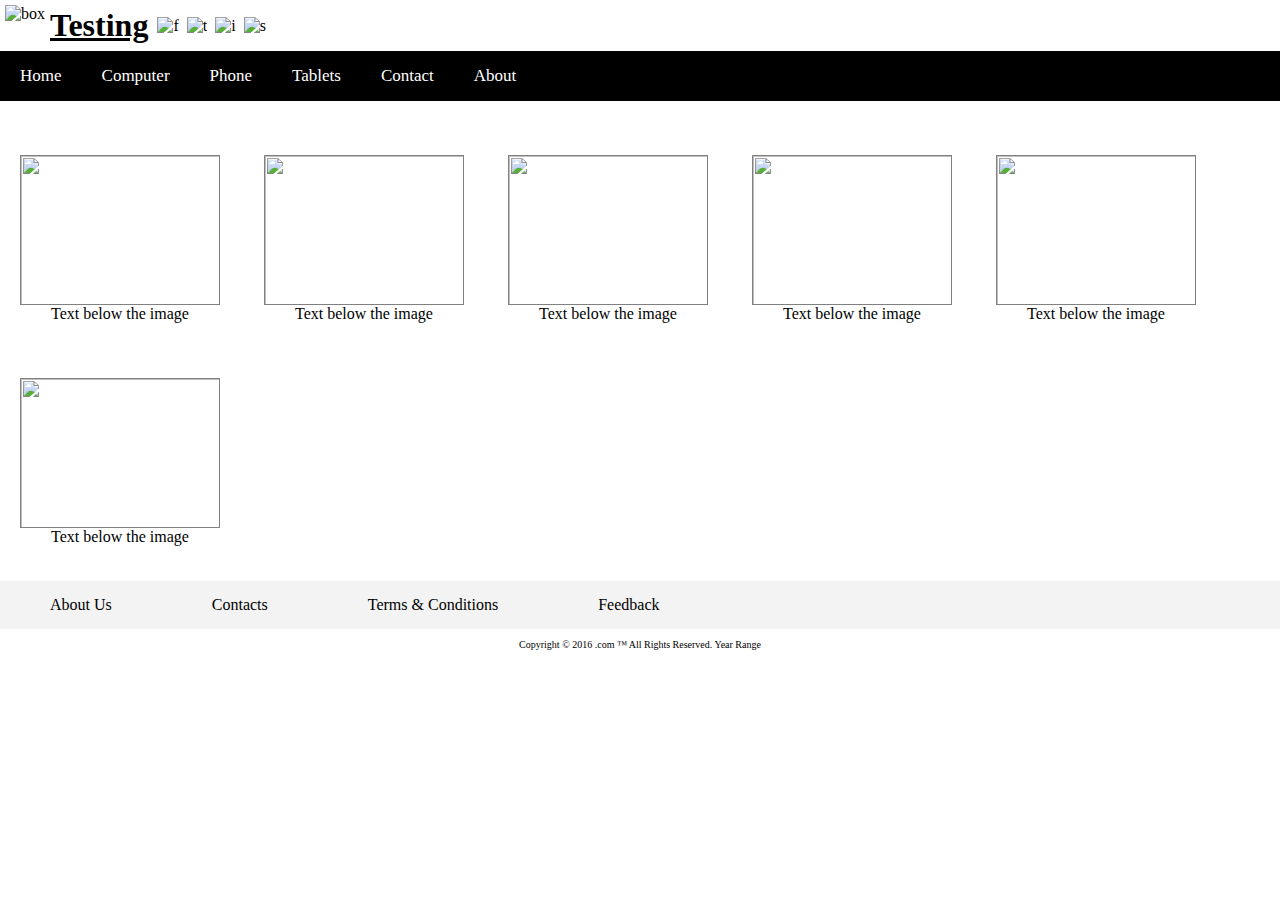
==== Dynamic/WebContent/A Website/Index.html @ 165fffb4 "a" ====
<!DOCTYPE html>
<html lang="en">
<head>

<meta http-equiv="Content-Type" content="text/html charset=utf-8">
<meta name="viewport" content="width=device-width, initial-scale=1.0">
<meta name="Keywords" content="">
<meta name="Description" content="">
<meta name="test">
<title><?php echo $title; ?></title>
<link rel="stylesheet" type="text/css" href="Styles/Fixed.css" />
<link rel="stylesheet" type="text/css" href="Styles/Index.css" />
<script src="JavaScript/Index.js" type="text/javascript"></script>
</head>

<body>
	<!-- Logo with hyperlink to refresh followed by name of company -->
	<div class="header">
		<img src="" alt="box">
		<h1>
			<a href="#">Testing</a>
		</h1>
	</div>

	<div class="social">
		<img src="" alt="f"> <img src="" alt="t"> <img src=""
			alt="i"> <img src="" alt="s">
	</div>

	<ul class="TopNav" id="MyTopNav">
		<li><a class="active" href="index.php" title="Index">Home</a></li>
		<li><a href="#" title="Computer">Computer</a></li>
		<li><a href="#" title="Phone">Phone</a></li>
		<li><a href="#" title="Tablets">Tablets</a></li>
		<li><a href="#" title="Contact">Contact</a></li>
		<li><a href="#" title="About">About</a></li>


		<li class="icon"><a href="javascript:void(0);"
			style="font-size: 15px;" onclick="ResponsiveNav()">&#9776;</a></li>
	</ul>

	<!-- Drop down the item when hover before clicking -->

	<br>
	<!-- Insert Photo -->
	<div class="box">
		<a href="#"> <img src="" alt="" />
		</a>
		<div class="desc">Text below the image</div>
	</div>

	<div class="box">
		<a href="#"> <img src="" alt="" />
		</a>
		<div class="desc">Text below the image</div>
	</div>

	<div class="box">
		<a href="#"> <img src="" alt="" />
		</a>
		<div class="desc">Text below the image</div>
	</div>

	<div class="box">
		<a href="#"> <img src="" alt="" />
		</a>
		<div class="desc">Text below the image</div>
	</div>

	<div class="box">
		<a href="#"> <img src="" alt="" />
		</a>
		<div class="desc">Text below the image</div>
	</div>

	<div class="box">
		<a href="#"> <img src="" alt="" />
		</a>
		<div class="desc">Text below the image</div>
	</div>

	<ul id="FooterMenu">
		<li><a href="#"> About Us </a></li>
		<li><a href="#"> Contacts </a></li>
		<li><a href="#"> Terms &#38; Conditions </a></li>
		<li><a href="#"> Feedback </a></li>
	</ul>

	<div class="Footer">
		<p>Copyright &copy; 2016 .com &trade; All Rights Reserved. Year
			Range</p>
	</div>


</body>
</html>
---- Dynamic/WebContent/A Website/Styles/Fixed.css ----
html, body {
 margin: 0;
 padding: 0;
}

* {
 box-sizing: border-box;
}

/* For mobile phones: */
[class*="col-"] {
 float: left;
 padding: 15px;
 width: 100%;
}
@media only screen and (min-width: 600px) {
/* For tablets: */
 .col-m-0 {width: 0.00%;}
 .col-m-1 {width: 8.33%;}
 .col-m-2 {width: 16.66%;}
 .col-m-3 {width: 25%;}
 .col-m-4 {width: 33.33%;}
 .col-m-5 {width: 41.66%;}
 .col-m-6 {width: 50%;}
 .col-m-7 {width: 58.33%;}
 .col-m-8 {width: 66.66%;}
 .col-m-9 {width: 75%;}
 .col-m-10 {width: 83.33%;}
 .col-m-11 {width: 91.66%;}
 .col-m-12 {width: 100%;}
}

@media only screen and (min-width: 768px) {
/* For desktop: */
 .col-0 {width: 0.00%;}
 .col-1 {width: 8.33%;}
 .col-2 {width: 16.66%;}
 .col-3 {width: 25%;}
 .col-4 {width: 33.33%;}
 .col-5 {width: 41.66%;}
 .col-6 {width: 50%;}
 .col-7 {width: 58.33%;}
 .col-8 {width: 66.66%;}
 .col-9 {width: 75%;}
 .col-10 {width: 83.33%;}
 .col-11 {width: 91.66%;}   
 .col-12 {width: 100%;}
}

/* unvisited link */
a:link {
 color: black;
 text-decoration:underline;
}

/* visited link */
a:visited {
 color: purple;
}

/* mouse over link */
a:hover {
 color: red;
}

/* clicked and loading link */
a:active {
 color: blue;
}

/* mouse over image box link*/
box:hover {
 color: red;
}
---- Dynamic/WebContent/A Website/Styles/Index.css ----
.header img {
	float: left;
	width: 40px;
	height: 40px;
	margin: 5px;
	background-color: white;
}

.header h1 {
	float: left;
	color: black;
	margin: 7px 7px 5px 0px;
}

.social img {
	width: 20px;
	height: 20px;
	margin: 17px 2px 0px 2px;
	background-color: white;
}

.TopNav {
	list-style-type: none;
	morgin: 0;
	padding: 0;
	overflow: hidden;
	background-color: black;
}

li {
	float: left;
}

.TopNav li a {
	display: inline-block;
	color: white;
	text-align: center;
	padding: 15px 20px;
	text-decoration: none;
	transition: 0.3s;
	font-size: 17px;
}

.TopNav li a:hover {
	background-color: red;
}

.TopNav li.icon {
	display: none;
}

/* When the screen is less than 768 pixels wide,
 hide all list items, except for the 
 first one ("Home"). Show the list item that contains
 the link to open and close the TopNav (li.icon) */
@media screen and (max-width:768px) {
	.TopNav li:not (:nth-child(-n+4) ) {
		display: none;
	}
	.TopNav li.icon {
		float: right;
		display: inline-block;
	}
}

@media screen and (max-width:768px) {
	.TopNav.Responsive {
		position: relative;
	}
	.TopNav.Responsive li.icon {
		position: absolute;
		right: 0;
		top: 0;
	}
	.TopNav.Responsive li {
		float: none;
		display: inline-block;
	}
	.TopNav.Responsive li a {
		display: block;
		text-align: left;
	}
}

@media screen and (max-width:600px) {
	.TopNav li:not (:nth-child(-n+3) ) {
		display: none;
	}
	.TopNav li.icon {
		float: right;
		display: inline-block;
	}
}

@media screen and (max-width:600px) {
	.TopNav.Responsive {
		position: relative;
	}
	.TopNav.Responsive li.icon {
		position: absolute;
		right: 0;
		top: 0;
	}
	.TopNav.Responsive li {
		float: none;
		display: inline;
	}
	.TopNav.Responsive li a {
		display: block;
		text-align: left;
	}
}

@media screen and (max-width:320px) {
	.TopNav li:not (:nth-child(-n+2) ) {
		display: none;
	}
	.TopNav li.icon {
		float: right;
		display: inline-block;
	}
}

@media screen and (max-width:320px) {
	.TopNav.Responsive {
		position: relative;
	}
	.TopNav.Responsive li.icon {
		position: absolute;
		right: 0;
		top: 0;
	}
	.TopNav.Responsive li {
		float: none;
		display: inline;
	}
	.TopNav.Responsive li a {
		display: block;
		text-align: left;
	}
}

div.box {
	display: inline-block;
	margin: 20px;
}

div.box img {
	width: 200px;
	height: 150px;
	float: left;
	border: 1px solid gray;
}

div.box img:hover {
	border: 1px solid #ccc;
}

/* yet to be tested with real img */
div.box img img {
	width: 100%;
	height: auto;
}

div.desc {
	padding: 15px;
	text-align: center;
}

#FooterMenu {
	list-style-type: none;
	margin: 0;
	padding: 0;
	overflow: hidden;
	background-color: #f3f3f3;
}

#FooterMenu li {
	float: left;
}

#FooterMenu li a {
	display: block;
	text-align: center;
	padding: 15px 50px;
	text-decoration: none;
}

.Footer p {
	text-align: center;
	font-size: 10px;
}
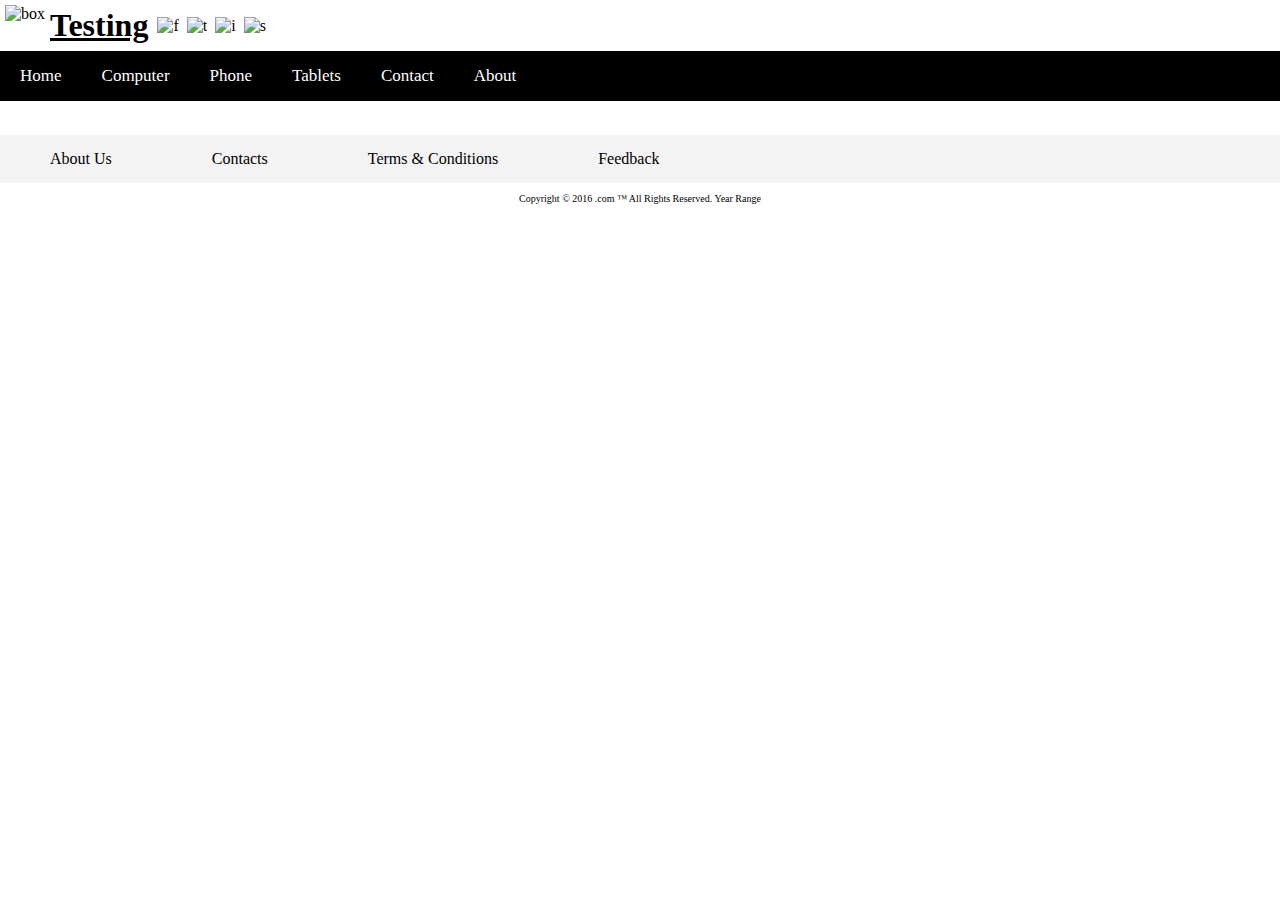
==== commit ba6267e2: "a" ====
--- a/Dynamic/WebContent/A Website/Index.html
+++ b/Dynamic/WebContent/A Website/Index.html
@@ -44,41 +44,6 @@
 
 	<br>
 	<!-- Insert Photo -->
-	<div class="box">
-		<a href="#"> <img src="" alt="" />
-		</a>
-		<div class="desc">Text below the image</div>
-	</div>
-
-	<div class="box">
-		<a href="#"> <img src="" alt="" />
-		</a>
-		<div class="desc">Text below the image</div>
-	</div>
-
-	<div class="box">
-		<a href="#"> <img src="" alt="" />
-		</a>
-		<div class="desc">Text below the image</div>
-	</div>
-
-	<div class="box">
-		<a href="#"> <img src="" alt="" />
-		</a>
-		<div class="desc">Text below the image</div>
-	</div>
-
-	<div class="box">
-		<a href="#"> <img src="" alt="" />
-		</a>
-		<div class="desc">Text below the image</div>
-	</div>
-
-	<div class="box">
-		<a href="#"> <img src="" alt="" />
-		</a>
-		<div class="desc">Text below the image</div>
-	</div>
 
 	<ul id="FooterMenu">
 		<li><a href="#"> About Us </a></li>
--- a/Dynamic/WebContent/A Website/Styles/Index.css
+++ b/Dynamic/WebContent/A Website/Styles/Index.css
@@ -140,28 +140,6 @@
 	}
 }
 
-div.box {
-	display: inline-block;
-	margin: 20px;
-}
-
-div.box img {
-	width: 200px;
-	height: 150px;
-	float: left;
-	border: 1px solid gray;
-}
-
-div.box img:hover {
-	border: 1px solid #ccc;
-}
-
-/* yet to be tested with real img */
-div.box img img {
-	width: 100%;
-	height: auto;
-}
-
 div.desc {
 	padding: 15px;
 	text-align: center;
